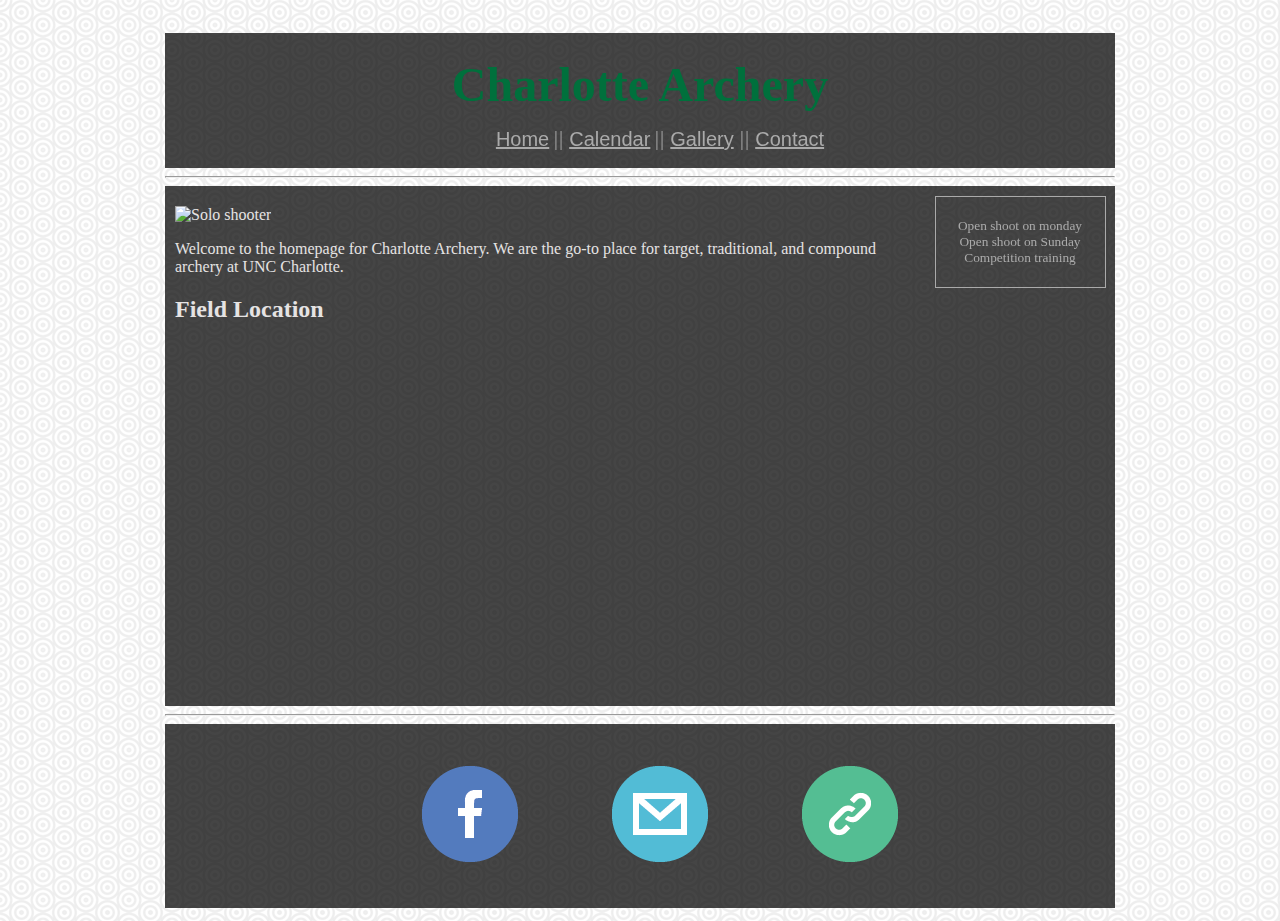
==== ITIS2300/hwwebsite/index.html @ 0ed1dd60 "Initial commit of website files" ====
<!DOCTYPE HTML>
<html>
<head>
<meta charset="utf-8">
<link rel="stylesheet" type="text/css" href="style.css">
<script src="//ajax.googleapis.com/ajax/libs/jquery/2.1.1/jquery.min.js"></script>
<title>Charlotte Archery</title>
</head>

<body>
<div id="centered">
  <div id="header">
    <h1> Charlotte Archery </h1>
    <div id="nav">
      <ul>
        <li><a href="index.html">Home</a></li>
        <li><a href="calendar.html">Calendar</a></li>
        <li><a href="gallery.html">Gallery</a> </li>
        <li><a href="contact.html">Contact</a></li>
      </ul>
    </div>
  </div>
  <hr class="line">
  <div id="content">
   <img src="https://d1q9wbuypc40mm.cloudfront.net/ty34d7ehu2gvvcz.jpg" alt="Solo shooter" width="600"> <br>
    <p>Welcome to the homepage for Charlotte Archery. We are the go-to place for target, traditional, and compound archery at UNC Charlotte.</p>
    <h2> Field Location </h2>
    <iframe src="https://www.google.com/maps/embed?pb=!1m18!1m12!1m3!1d3255.851049758952!2d-80.73441523013308!3d35.309682368894606!2m3!1f0!2f0!3f0!3m2!1i1024!2i768!4f13.1!3m3!1m2!1s0x88541c10b30b0ec3%3A0x30f0506c3e9171e8!2sUNCC+Archery+Field!5e0!3m2!1sen!2sus!4v1411795018723" width="90%" height="250" style="border:0"></iframe>
  </div>
  <div id="sidebar">
    <div id="eventticker">
      <ul>
        <li>Open shoot on monday</li>
        <li>Open shoot on Sunday</li>
        <li>Competition training</li>
      </ul>
    </div>
  </div>
  <div id="fixdamnyou" style="clear:both;"></div>
      <hr class="line">
  <div id="footer">
  <script>$("#footer").load("footer.html");</script>
  </div>
</div>
</body>
</html>
---- ITIS2300/hwwebsite/style.css ----
head, body {
	height:100%;
}
body {
	background: url(images/bg.png) repeat;
}
#centered {
	margin: 0 auto;
	width: 950px;
	height: 95%;
	padding: 5px;
}
#content {
	color: #e5e3e3;
	background-color: rgba(0, 0, 0, 0.73);
	height: 500px;
	float:left;
	width: 80%;
	overflow-y:scroll;
	padding-top:10px;
	padding-bottom:10px;
}
/*No idea what I'm doing...CSS ALL THE THINGS!*/
#content img {
	padding:10px;
	padding-bottom:0px;
}
#content h2 {
	padding-left:10px;
}
#content iframe {
	padding-left:10px;
}
#content p {
	padding-left: 10px;
}
#footer {
	text-align: center;
	background-color: rgba(0, 0, 0, 0.73);
	padding-top:10px;
	padding-bottom:10px;
}
#header {
	text-align:center;
	background-color: rgba(0, 0, 0, 0.73);
	padding-bottom: 1px;
}
#header h1 {
	color: #00703C;
	font-size: 3em;
	padding: 24px 24px 0px 24px;
	margin: 20px;
	margin-bottom:0px;
	font-family: Papyrus;
}
#nav ul {
	list-style-type:none;
}
#nav li {
	display:inline;
	width: 100px;
	font-family: sans-serif;
	font-size: 1.25em;
	color: grey;
}
#nav li:before {
	content: " || ";
}
#nav li:first-child:before {
	content: none;
}
#orglinks ul {
	list-style-type: none;
}
#orglinks li {
	display: inline;
	padding-left: 5px;
	padding-right: 5px;
}
#sidebar {
	height: 520px;
	background-color: rgba(0, 0, 0, 0.73);
	float:right;
	width: 20%;
}
#eventticker {
	border: 1px solid #AAA;
	margin:5%;
}
#eventticker ul {
	list-style:none;
	padding:5px;
	text-align:center;
}
#eventticker li {
	font-size:  10pt;
	margin: 0;
	color: #AAA;
}
#calendar {
	background-color: rgba(0, 0, 0, 0.73);
	text-align: center;
	padding-top: 20px;
}
.line {
	clear:both;
}

a {
	color:#AAA;
}


/*Form CSS stuff*/
label, .spacer {
	display:inline-block;
	width:100px;
	margin-right:5px;
	text-align:right;
	color: #AAA;
	
}
.row {
	margin-top:5px;
	margin-bottom:5px;
}
#joinrad {
	color: #AAA;
}
#submit {
	display: block;
    font-size: 1.1em;
    font-weight: bold;
    text-transform: uppercase;
    padding: 10px 15px;
    margin: 10px 250px;
    color: #AAA;
    background-color: #555;
    border: 0 none;
    border-radius: 3px;
    cursor: pointer;
}

#content img.gridImg {
	padding: 2px 2px;
	padding-right: 0px;
	padding-left: 10px;
}

figure {
	display:inline-block
}
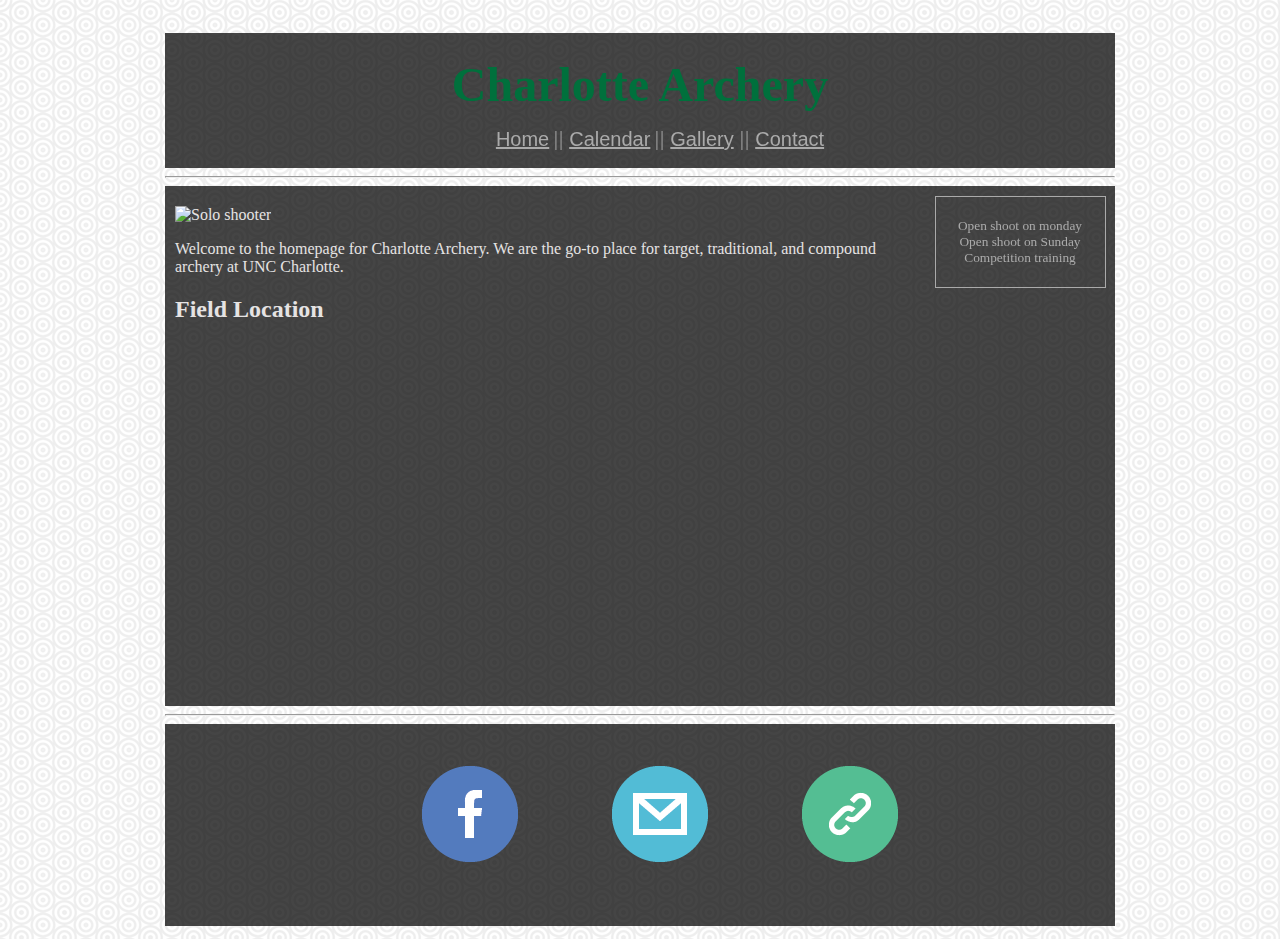
==== commit 22a08eb0: "Modified footer" ====
--- a/ITIS2300/hwwebsite/index.html
+++ b/ITIS2300/hwwebsite/index.html
@@ -3,7 +3,7 @@
 <head>
 <meta charset="utf-8">
 <link rel="stylesheet" type="text/css" href="style.css">
-<script src="//ajax.googleapis.com/ajax/libs/jquery/2.1.1/jquery.min.js"></script>
+<script src="http://code.jquery.com/jquery-2.1.1.min.js"></script>
 <title>Charlotte Archery</title>
 </head>
 
--- a/ITIS2300/hwwebsite/style.css
+++ b/ITIS2300/hwwebsite/style.css
@@ -20,6 +20,7 @@
 	padding-top:10px;
 	padding-bottom:10px;
 }
+
 /*No idea what I'm doing...CSS ALL THE THINGS!*/
 #content img {
 	padding:10px;
